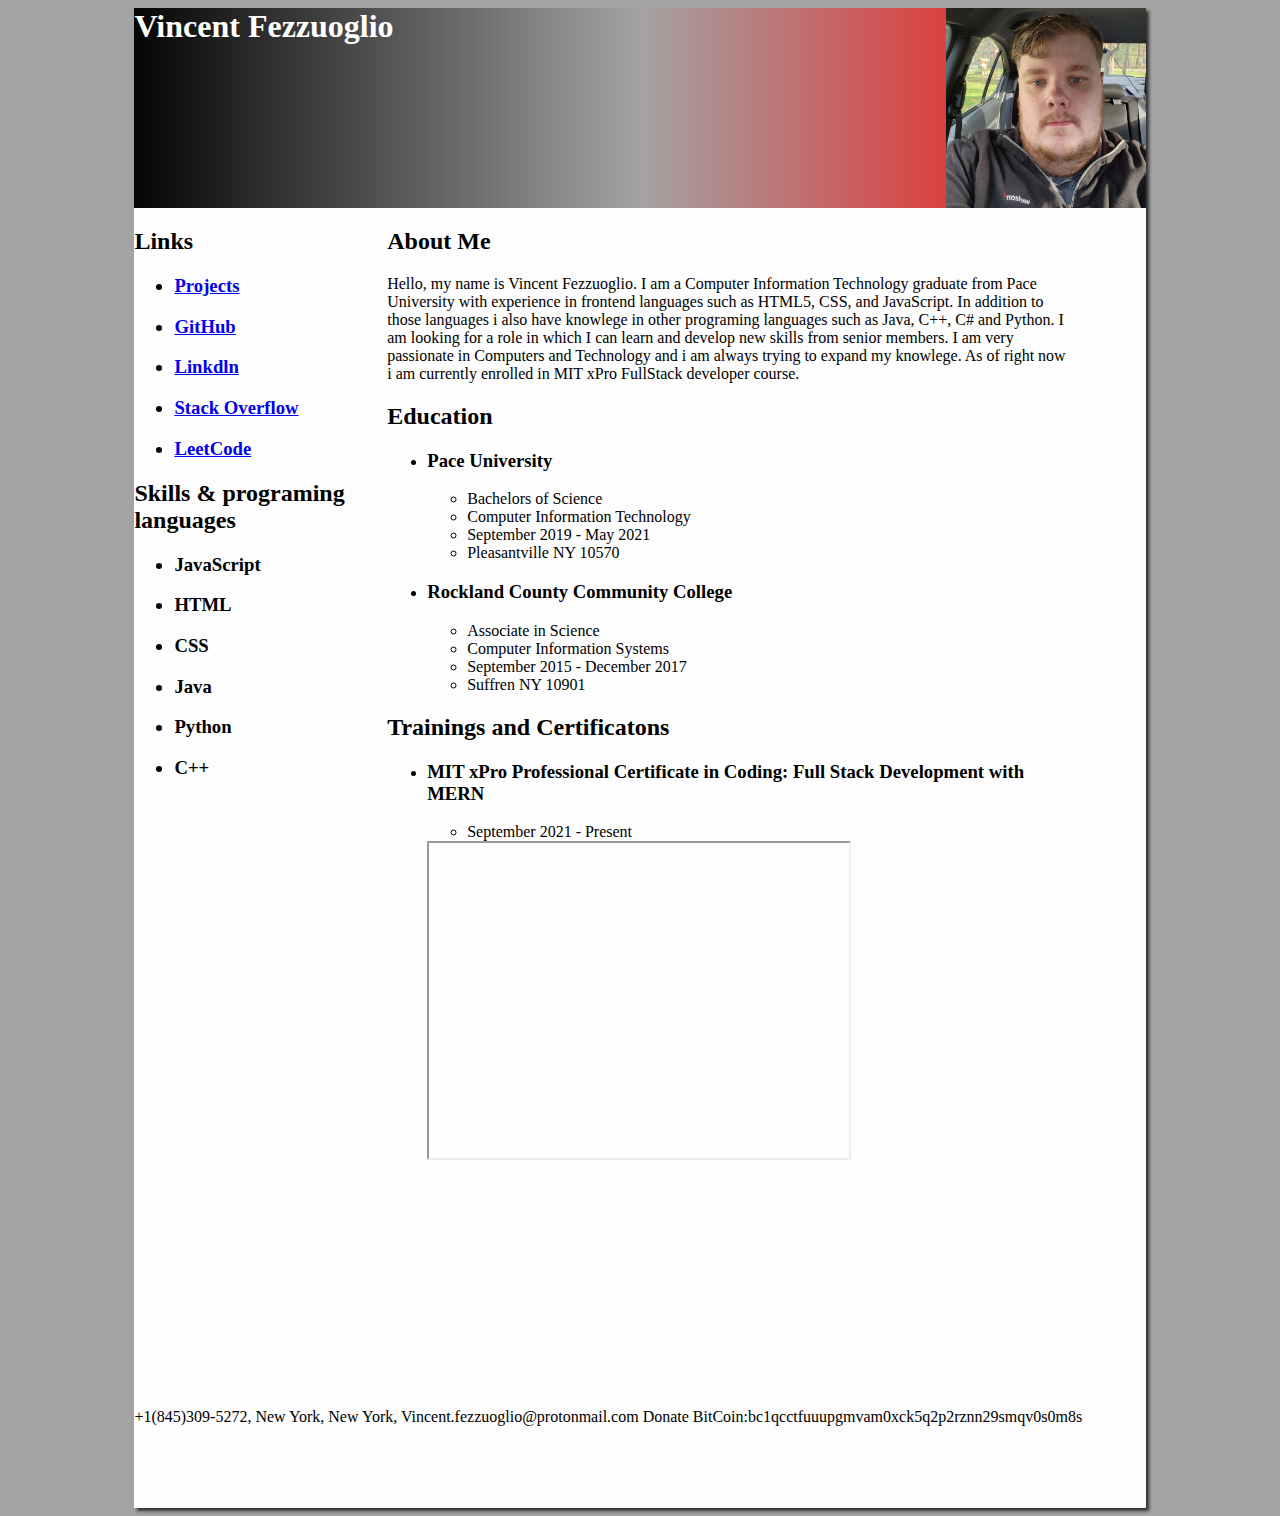
==== portfolio/index.html @ ee943d0b "Add files via upload" ====
<!doctype html>
<html>
<head>
<title>Vinny websites</title>
</head>
<link rel="stylesheet" href="style.css"> 
<div id="main">    
<body>
<div id="banner">
    <header>
            <h1>Vincent Fezzuoglio</h1>
            <img src="photo.jpg"/>
    </header>

</div>
<div id="content">

<div id="sidebar">        
    <nav>
        <h2>Links</h2>
        <ul>
            <h3><li><a href="project.html">Projects</a></li></h3>
            <h3><li><a href="https://github.com/tssxember">GitHub</a></li></h3>
            <h3><li><a href="https://www.linkedin.com/in/vincent-fezzuoglio/">Linkdln</a></li></h3>
            <h3><li><a href="https://stackoverflow.com/users/17728003/tssxember">Stack Overflow</a></li></h3>
            <h3><li><a href="https://leetcode.com/tssxember/">LeetCode</a></li></h3>

        </ul>
    </nav>    
    <article>
        <h2>Skills & programing languages</h2>  
        <ul>
            <h3><li>JavaScript</li></h3>
            <h3><li>HTML</li></h3>
            <h3><li>CSS</li></h3>
            <h3><li>Java</li></h3>
            <h3><li>Python</li></h3>
            <h3><li>C++</li></h3>
        </ul>
    </article>
</div>

<div id="bio">
    <article>
        <div id="aboutMe">
            <h2>About Me</h2>
            <p> Hello, my name is Vincent Fezzuoglio. I am a Computer Information Technology graduate from Pace University with experience in frontend languages such as HTML5, CSS, and JavaScript. In addition to those
                languages i also have knowlege in other programing languages such as Java, C++, C# and Python. I am looking for a role in which I can learn and develop new skills from senior members. I am very passionate in Computers and Technology and i am always trying to expand my knowlege.
                As of right now i am currently enrolled in MIT xPro FullStack developer course. 
            </p>
            <h2>Education</h2>
        <ul>
            <li><h3>Pace University</h3></li>
                <ul>
                    <li>Bachelors of Science</li>
                    <li>Computer Information Technology</li>
                    <li>September 2019 - May 2021</li>
                    <li>Pleasantville NY 10570</li>

                </ul>
            <li><h3>Rockland County Community College</h3></li>
                <ul>
                    <li>Associate in Science</li>
                    <li>Computer Information Systems</li>
                    <li>September 2015 - December 2017</li>
                    <li>Suffren NY 10901</li>

                </ul>
        </ul>
        <h2>Trainings and Certificatons</h2>
        <ul>
            <li><h3>MIT xPro Professional Certificate in Coding: Full Stack Development with MERN</h3></li>
                <ul>
                    <li>September 2021 - Present</li>
                    

                </ul>
        <div id="video">
            <iframe width="420" height="315"
            src="https://www.youtube.com/watch?v=nmYy9bfQXro">
            </iframe>
        </div>
            </div>
           
    </article>
</div>
</div>
<footer> +1(845)309-5272, New York, New York, Vincent.fezzuoglio@protonmail.com Donate BitCoin:bc1qcctfuuupgmvam0xck5q2p2rznn29smqv0s0m8s</footer>

</body>
</div>
</html>
---- portfolio/style.css ----
#main{ 
    
    background-color: #fdfdfd;
    width: 80%;
    height: 1500px;
    box-shadow: 3px 3px 3px #333;
    margin-right: auto;
    margin-left: auto; }

#content{
    display: grid;
    grid-template-columns:1fr 3fr;
}

body{
    background-color: #a3a3a3;
    float:right;

}
h1{
    color:white;
    width: 40%;
    display: inline;

}

#banner {
    height: 200px;
    background-image: linear-gradient(to left, #ff0000, #a3a3a3, #050505);
    background-repeat: no-repeat; 
    
}
img{
    width: 200px;
    height: 200px;
    float: right;
    padding-top: 0%;
}

#sidebar{
    float:left;
    
    height: 1200px;
    
}
#aboutMe{
    float: left;
    width: 90%; 
    height: 1200px;
 }

 footer{
    float: center;
    
}
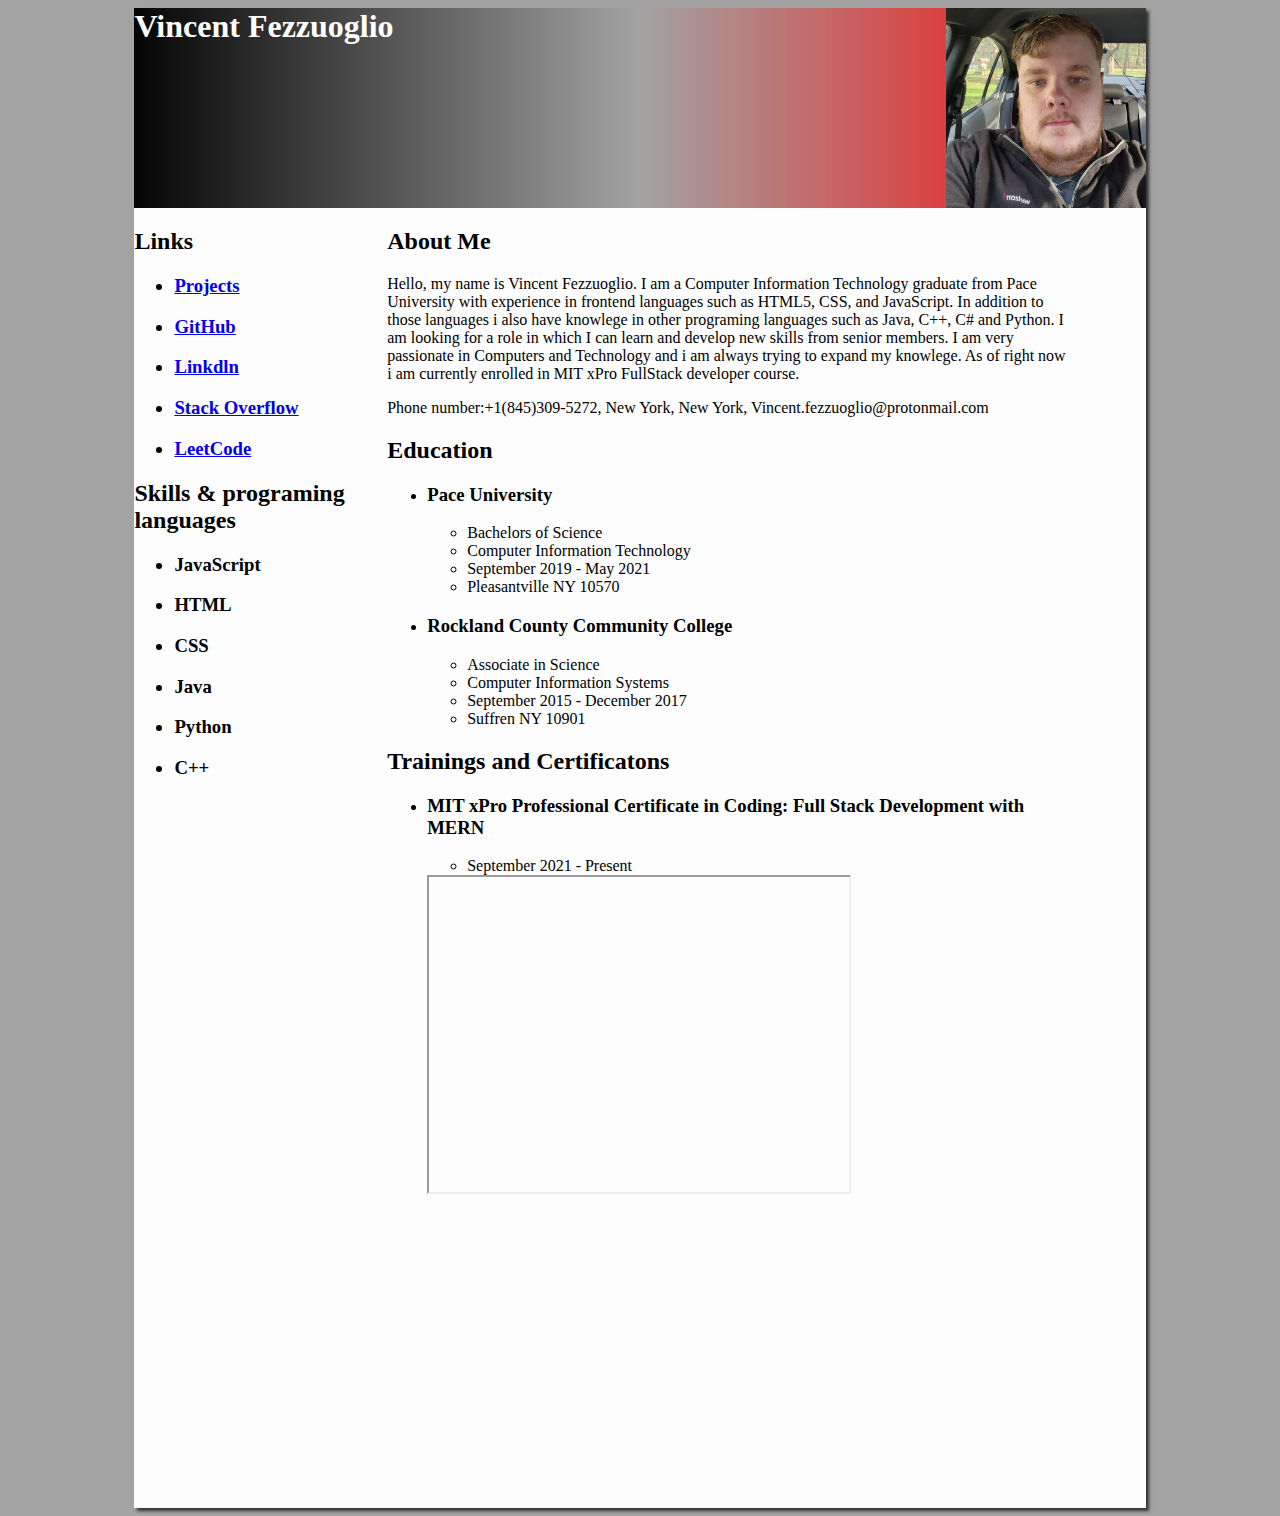
==== commit 9b3dea6c: "Update index.html" ====
--- a/portfolio/index.html
+++ b/portfolio/index.html
@@ -48,6 +48,7 @@
                 languages i also have knowlege in other programing languages such as Java, C++, C# and Python. I am looking for a role in which I can learn and develop new skills from senior members. I am very passionate in Computers and Technology and i am always trying to expand my knowlege.
                 As of right now i am currently enrolled in MIT xPro FullStack developer course. 
             </p>
+            <p>Phone number:+1(845)309-5272, New York, New York, Vincent.fezzuoglio@protonmail.com</p>
             <h2>Education</h2>
         <ul>
             <li><h3>Pace University</h3></li>
@@ -76,17 +77,16 @@
 
                 </ul>
         <div id="video">
-            <iframe width="420" height="315"
-            src="https://www.youtube.com/watch?v=nmYy9bfQXro">
-            </iframe>
+            <iframe width="420" height="315" src="https://www.youtube.com/embed/eWzGeoz5NVw">
+
         </div>
             </div>
            
     </article>
 </div>
 </div>
-<footer> +1(845)309-5272, New York, New York, Vincent.fezzuoglio@protonmail.com Donate BitCoin:bc1qcctfuuupgmvam0xck5q2p2rznn29smqv0s0m8s</footer>
+
 
 </body>
 </div>
-</html>+</html>
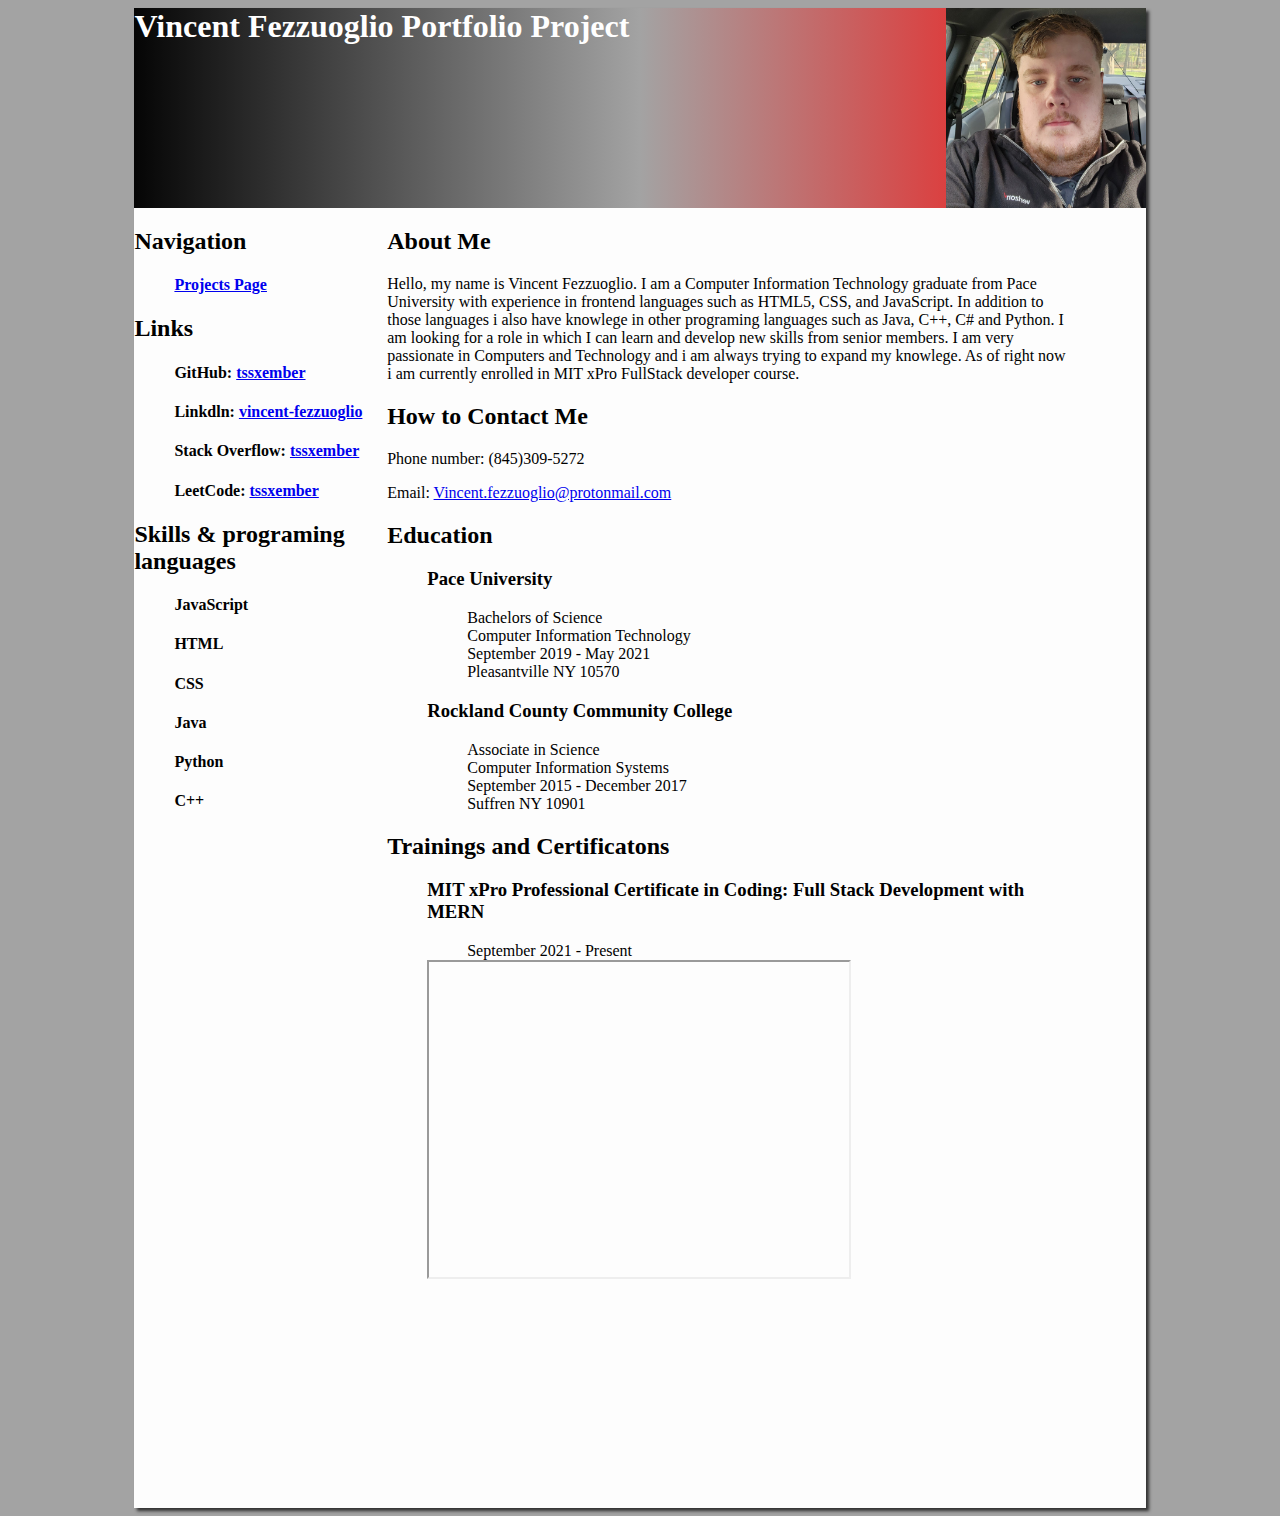
==== commit a10d4140: "Update index.html" ====
--- a/portfolio/index.html
+++ b/portfolio/index.html
@@ -8,7 +8,7 @@
 <body>
 <div id="banner">
     <header>
-            <h1>Vincent Fezzuoglio</h1>
+            <h1>Vincent Fezzuoglio Portfolio Project</h1>
             <img src="photo.jpg"/>
     </header>
 
@@ -17,25 +17,28 @@
 
 <div id="sidebar">        
     <nav>
+        <h2>Navigation</h2>
+        <ul>
+            <h4><li><a href="project.html">Projects Page</a></li></h4>
+        </ul>
         <h2>Links</h2>
         <ul>
-            <h3><li><a href="project.html">Projects</a></li></h3>
-            <h3><li><a href="https://github.com/tssxember">GitHub</a></li></h3>
-            <h3><li><a href="https://www.linkedin.com/in/vincent-fezzuoglio/">Linkdln</a></li></h3>
-            <h3><li><a href="https://stackoverflow.com/users/17728003/tssxember">Stack Overflow</a></li></h3>
-            <h3><li><a href="https://leetcode.com/tssxember/">LeetCode</a></li></h3>
+            <li><h4>GitHub: <a href="https://github.com/tssxember">tssxember</a></h4></li>
+            <li><h4>Linkdln: <a href="https://www.linkedin.com/in/vincent-fezzuoglio/">vincent-fezzuoglio</a></h4></li>
+            <li><h4>Stack Overflow: <a href="https://stackoverflow.com/users/17728003/tssxember">tssxember</a></h4></li>
+            <li><h4>LeetCode: <a href="https://leetcode.com/tssxember/">tssxember</a></h4></li>
 
         </ul>
     </nav>    
     <article>
         <h2>Skills & programing languages</h2>  
         <ul>
-            <h3><li>JavaScript</li></h3>
-            <h3><li>HTML</li></h3>
-            <h3><li>CSS</li></h3>
-            <h3><li>Java</li></h3>
-            <h3><li>Python</li></h3>
-            <h3><li>C++</li></h3>
+            <h4><li>JavaScript</li></h4>
+            <h4><li>HTML</li></h4>
+            <h4><li>CSS</li></h4>
+            <h4><li>Java</li></h4>
+            <h4><li>Python</li></h4>
+            <h4><li>C++</li></h4>
         </ul>
     </article>
 </div>
@@ -48,7 +51,9 @@
                 languages i also have knowlege in other programing languages such as Java, C++, C# and Python. I am looking for a role in which I can learn and develop new skills from senior members. I am very passionate in Computers and Technology and i am always trying to expand my knowlege.
                 As of right now i am currently enrolled in MIT xPro FullStack developer course. 
             </p>
-            <p>Phone number:+1(845)309-5272, New York, New York, Vincent.fezzuoglio@protonmail.com</p>
+            <h2>How to Contact Me </h2>
+            <p>Phone number: (845)309-5272</p>
+            <p>Email: <a href = "Vincent.fezzuoglio@protonmail.com">Vincent.fezzuoglio@protonmail.com</a></p>
             <h2>Education</h2>
         <ul>
             <li><h3>Pace University</h3></li>
--- a/portfolio/style.css
+++ b/portfolio/style.css
@@ -53,5 +53,11 @@
     float: center;
     
 }
+a:hover {
+    background-color: gray;
+    
+  }
 
-
+ul{
+    list-style: none
+}
